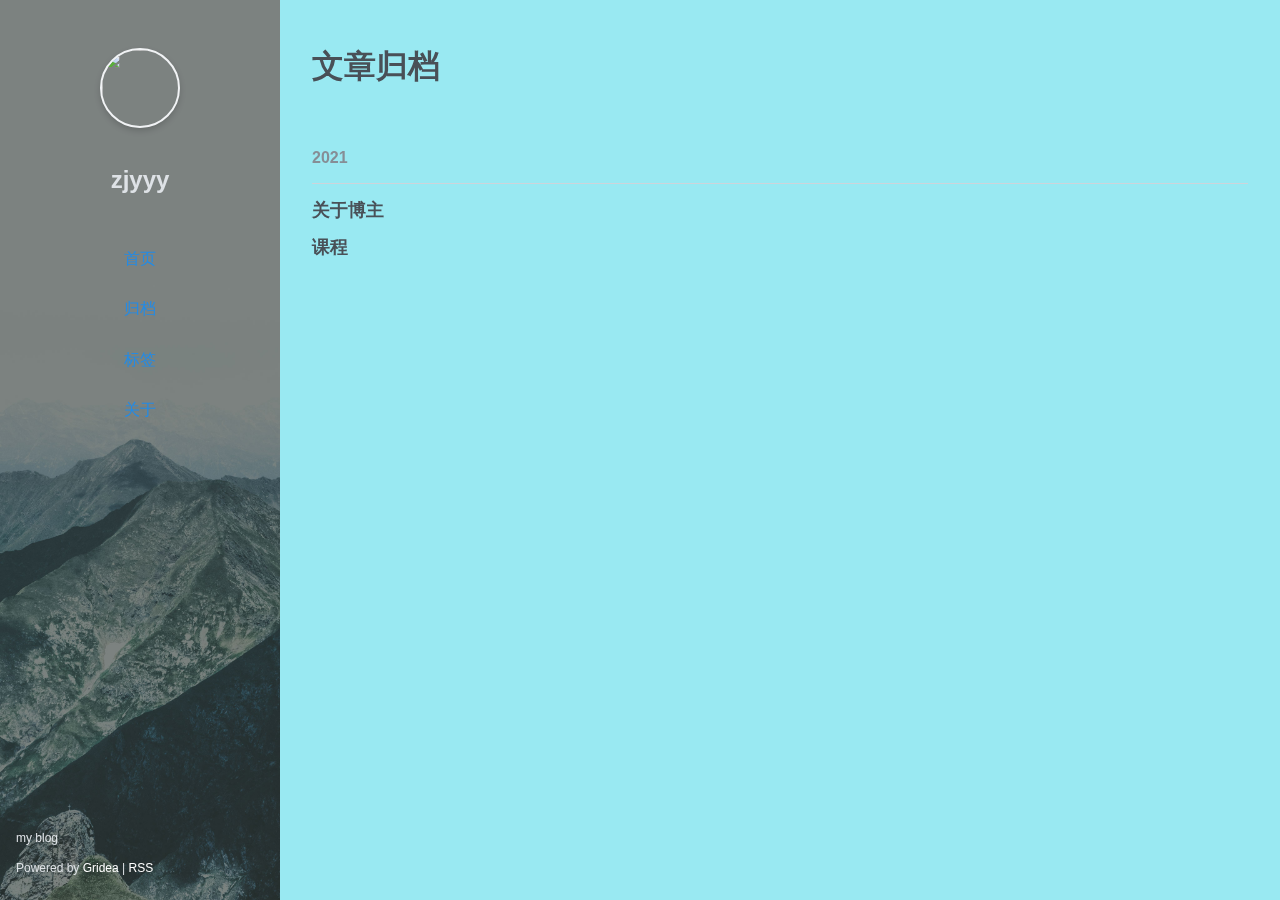
==== archives/index.html @ 181cb3c1 "update from gridea: 2021-01-29 12:12:27" ====
<!DOCTYPE html>
<html>
  <head>
    <meta charset="utf-8" >

<title>文章归档 | zjyyy</title>

<meta name="viewport" content="width=device-width, initial-scale=1, maximum-scale=1, user-scalable=no">

<link rel="stylesheet" href="https://use.fontawesome.com/releases/v5.7.2/css/all.css" integrity="sha384-fnmOCqbTlWIlj8LyTjo7mOUStjsKC4pOpQbqyi7RrhN7udi9RwhKkMHpvLbHG9Sr" crossorigin="anonymous">
<link rel="shortcut icon" href="https://zhoujy1321.github.io/favicon.ico?v=1611893536455">
<link rel="stylesheet" href="https://zhoujy1321.github.io/styles/main.css">



<link rel="stylesheet" href="https://unpkg.com/aos@next/dist/aos.css" />
<script src="https://cdn.jsdelivr.net/npm/vue/dist/vue.js"></script>



    <meta name="description" content="my blog">
  </head>
  <body>
    <div id="app" class="main">

      <div class="sidebar" :class="{ 'full-height': menuVisible }">
  <div class="top-container" data-aos="fade-right">
    <div class="top-header-container">
      <a class="site-title-container" href="https://zhoujy1321.github.io">
        <img src="https://zhoujy1321.github.io/images/avatar.png?v=1611893536455" class="site-logo">
        <h1 class="site-title">zjyyy</h1>
      </a>
      <div class="menu-btn" @click="menuVisible = !menuVisible">
        <div class="line"></div>
      </div>
    </div>
    <div>
      
        
          <a href="/" class="site-nav">
            首页
          </a>
        
      
        
          <a href="/archives" class="site-nav">
            归档
          </a>
        
      
        
          <a href="/tags" class="site-nav">
            标签
          </a>
        
      
        
          <a href="post/guan-yu-bo-zhu" class="site-nav">
            关于
          </a>
        
      
    </div>
  </div>
  <div class="bottom-container" data-aos="flip-up" data-aos-offset="0">
    <div class="social-container">
      
        
          <a class="social-link" href="https://github.com/zhoujy1321" target="_blank">
            <i class="fab fa-github"></i>
          </a>
        
      
        
      
        
      
        
          <a class="social-link" href="https://www.zhihu.com/people/splash-81-42" target="_blank">
            <i class="fab fa-zhihu"></i>
          </a>
        
      
        
      
    </div>
    <div class="site-description">
      my blog
    </div>
    <div class="site-footer">
      Powered by <a href="https://github.com/getgridea/gridea" target="_blank">Gridea</a> | <a class="rss" href="https://zhoujy1321.github.io/atom.xml" target="_blank">RSS</a>
    </div>
  </div>
</div>


      <div class="main-container">
        <div class="content-container" data-aos="fade-up">
          

          <h2 class="archives-title">文章归档</h2>
          <div class="archives-container">
            
              <h2 class="year" data-aos="fade-in" data-aos-delay="500">2021</h2>
              
                
                  <article class="post">
                    <a href="https://zhoujy1321.github.io/post/guan-yu-bo-zhu/">
                      <h2 class="post-title">
                        关于博主
                      </h2>
                    </a>
                  </article>
                
              
                
                  <article class="post">
                    <a href="https://zhoujy1321.github.io/post/ke-cheng/">
                      <h2 class="post-title">
                        课程
                      </h2>
                    </a>
                  </article>
                
              
            
          </div>

          <div class="pagination-container">
  
  
</div>

        </div>
      </div>
    </div>

    <script src="https://unpkg.com/aos@next/dist/aos.js"></script>
<script type="application/javascript">

AOS.init();

var app = new Vue({
  el: '#app',
  data: {
    menuVisible: false,
  },
})

</script>


  <script src="https://cdn.bootcss.com/highlight.js/9.12.0/highlight.min.js"></script>
  <script>
    hljs.initHighlightingOnLoad()
  </script>





  </body>
</html>
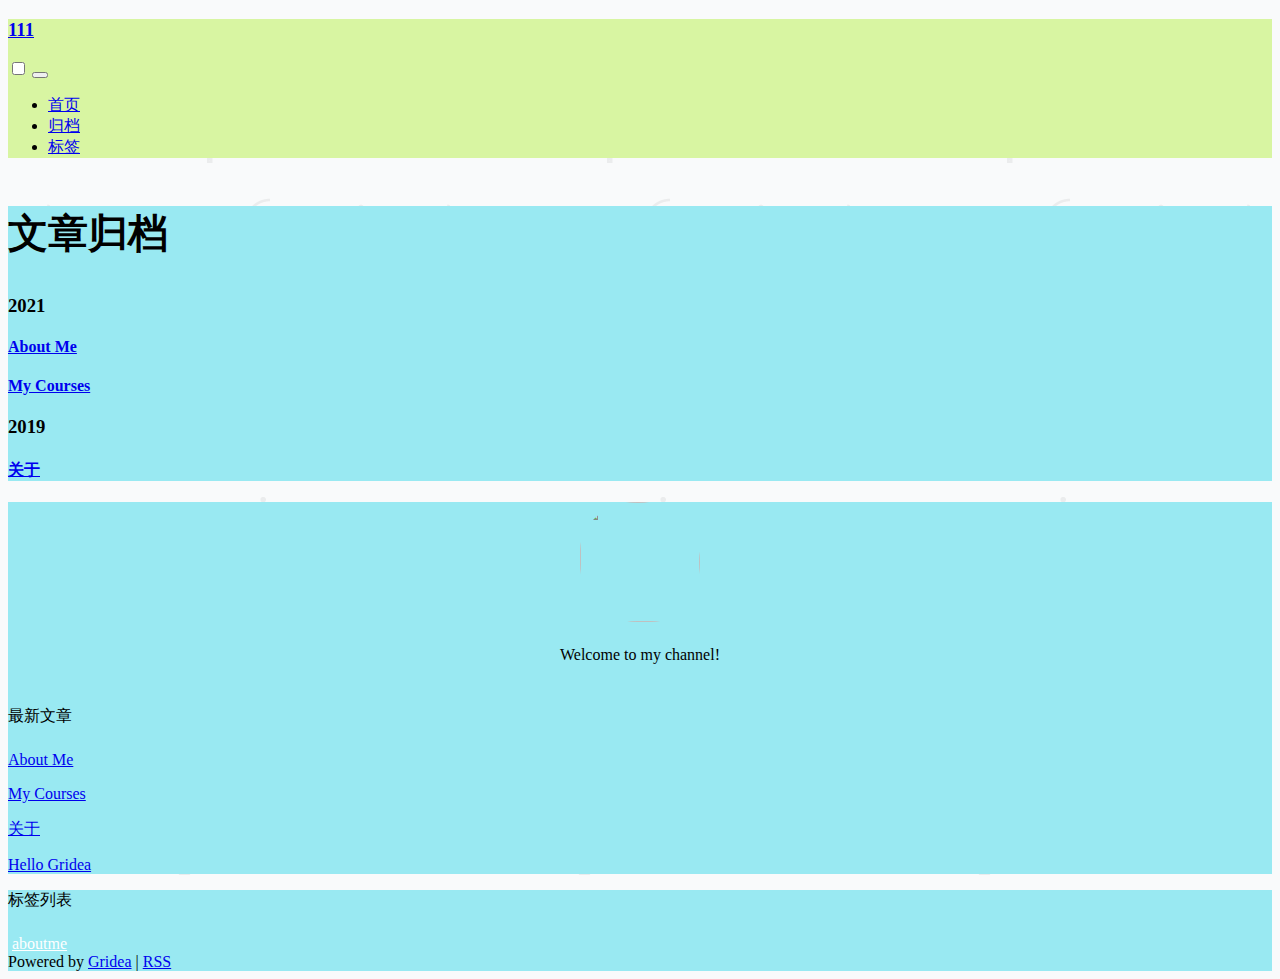
==== commit f9e61295: "update from gridea: 2022-12-09 11:55:22" ====
--- a/archives/index.html
+++ b/archives/index.html
@@ -3,112 +3,88 @@
   <head>
     <meta charset="utf-8" >
 
-<title>文章归档 | zjyyy</title>
+<title>文章归档 | 111</title>
+<meta name="description" content="Welcome to my channel!">
 
 <meta name="viewport" content="width=device-width, initial-scale=1, maximum-scale=1, user-scalable=no">
+<link rel="shortcut icon" href="https://zhoujy1321.github.io/favicon.ico?v=1670558086900">
 
 <link rel="stylesheet" href="https://use.fontawesome.com/releases/v5.7.2/css/all.css" integrity="sha384-fnmOCqbTlWIlj8LyTjo7mOUStjsKC4pOpQbqyi7RrhN7udi9RwhKkMHpvLbHG9Sr" crossorigin="anonymous">
-<link rel="shortcut icon" href="https://zhoujy1321.github.io/favicon.ico?v=1611893536455">
+<link rel="stylesheet" href="https://unpkg.com/papercss@1.6.1/dist/paper.min.css" />
+<link rel="stylesheet" href="https://cdnjs.cloudflare.com/ajax/libs/KaTeX/0.10.0/katex.min.css">
 <link rel="stylesheet" href="https://zhoujy1321.github.io/styles/main.css">
 
 
+<script src="https://cdn.bootcss.com/highlight.js/9.12.0/highlight.min.js"></script>
+
 
 <link rel="stylesheet" href="https://unpkg.com/aos@next/dist/aos.css" />
-<script src="https://cdn.jsdelivr.net/npm/vue/dist/vue.js"></script>
-
-
-
-    <meta name="description" content="my blog">
+
+
   </head>
   <body>
-    <div id="app" class="main">
-
-      <div class="sidebar" :class="{ 'full-height': menuVisible }">
-  <div class="top-container" data-aos="fade-right">
-    <div class="top-header-container">
-      <a class="site-title-container" href="https://zhoujy1321.github.io">
-        <img src="https://zhoujy1321.github.io/images/avatar.png?v=1611893536455" class="site-logo">
-        <h1 class="site-title">zjyyy</h1>
-      </a>
-      <div class="menu-btn" @click="menuVisible = !menuVisible">
-        <div class="line"></div>
-      </div>
-    </div>
-    <div>
-      
-        
-          <a href="/" class="site-nav">
-            首页
-          </a>
-        
-      
-        
-          <a href="/archives" class="site-nav">
-            归档
-          </a>
-        
-      
-        
-          <a href="/tags" class="site-nav">
-            标签
-          </a>
-        
-      
-        
-          <a href="post/guan-yu-bo-zhu" class="site-nav">
-            关于
-          </a>
-        
-      
-    </div>
-  </div>
-  <div class="bottom-container" data-aos="flip-up" data-aos-offset="0">
-    <div class="social-container">
-      
-        
-          <a class="social-link" href="https://github.com/zhoujy1321" target="_blank">
-            <i class="fab fa-github"></i>
-          </a>
-        
-      
-        
-      
-        
-      
-        
-          <a class="social-link" href="https://www.zhihu.com/people/splash-81-42" target="_blank">
-            <i class="fab fa-zhihu"></i>
-          </a>
-        
-      
-        
-      
-    </div>
-    <div class="site-description">
-      my blog
-    </div>
-    <div class="site-footer">
-      Powered by <a href="https://github.com/getgridea/gridea" target="_blank">Gridea</a> | <a class="rss" href="https://zhoujy1321.github.io/atom.xml" target="_blank">RSS</a>
-    </div>
-  </div>
-</div>
-
-
-      <div class="main-container">
-        <div class="content-container" data-aos="fade-up">
+    <nav class="navbar border fixed split-nav">
+  <div class="nav-brand">
+    <h3><a href="https://zhoujy1321.github.io">111</a></h3>
+  </div>
+  <div class="collapsible">
+    <input id="collapsible1" type="checkbox" name="collapsible1">
+    <button>
+      <label for="collapsible1">
+        <div class="bar1"></div>
+        <div class="bar2"></div>
+        <div class="bar3"></div>
+      </label>
+    </button>
+    <div class="collapsible-body">
+      <ul class="inline">
+        
+          <li>
+            
+              <a href="/" class="menu">
+                首页
+              </a>
+            
+          </li>
+        
+          <li>
+            
+              <a href="/archives" class="menu">
+                归档
+              </a>
+            
+          </li>
+        
+          <li>
+            
+              <a href="/tags" class="menu">
+                标签
+              </a>
+            
+          </li>
+        
+      </ul>
+    </div>
+  </div>
+</nav>
+
+    
+    <div id="top" class="row site">
+      <div class="sm-12 md-8 col">
+        <div class="paper">
           
 
           <h2 class="archives-title">文章归档</h2>
           <div class="archives-container">
             
-              <h2 class="year" data-aos="fade-in" data-aos-delay="500">2021</h2>
+              <h3 class="year" data-aos-delay="500">2021</h3>
               
                 
                   <article class="post">
                     <a href="https://zhoujy1321.github.io/post/guan-yu-bo-zhu/">
-                      <h2 class="post-title">
-                        关于博主
-                      </h2>
+                      <h4 class="post-title">
+                        About Me
+                      </h4>
                     </a>
                   </article>
                 
@@ -116,45 +92,132 @@
                 
                   <article class="post">
                     <a href="https://zhoujy1321.github.io/post/ke-cheng/">
-                      <h2 class="post-title">
-                        课程
-                      </h2>
+                      <h4 class="post-title">
+                        My Courses
+                      </h4>
                     </a>
                   </article>
                 
               
+                
+              
+            
+              <h3 class="year" data-aos-delay="500">2019</h3>
+              
+                
+              
+                
+              
+                
+                  <article class="post">
+                    <a href="https://zhoujy1321.github.io/post/about/">
+                      <h4 class="post-title">
+                        关于
+                      </h4>
+                    </a>
+                  </article>
+                
+              
             
           </div>
-
-          <div class="pagination-container">
+        </div>
+        <div class="row flex-edges">
   
   
 </div>
 
-        </div>
       </div>
-    </div>
+      <div class="sm-12 md-4 col sidebar">
+  <div class="paper info-container">
+    <img src="https://zhoujy1321.github.io/images/avatar.png?v=1670558086900" class="no-responsive avatar">
+    <div class="text-muted">Welcome to my channel!</div>
+    <div class="social-container">
+      
+        
+          <a href="https://github.com/zhoujy1321" target="_blank">
+            <i class="fab fa-github"></i>
+          </a>
+        
+      
+        
+          <a href="https://twitter.com/zjy1321" target="_blank">
+            <i class="fab fa-twitter"></i>
+          </a>
+        
+      
+        
+      
+        
+          <a href="www.zhihu.com/people/splash-81-42" target="_blank">
+            <i class="fab fa-zhihu"></i>
+          </a>
+        
+      
+        
+      
+    </div>
+  </div>
+  <div class="paper">
+    <div class="sidebar-title">
+      最新文章
+    </div>
+    <div class="row">
+      <ul>
+        
+          
+            <li>
+              <a href="https://zhoujy1321.github.io/post/guan-yu-bo-zhu/">About Me</a>
+            </li>
+          
+        
+          
+            <li>
+              <a href="https://zhoujy1321.github.io/post/ke-cheng/">My Courses</a>
+            </li>
+          
+        
+          
+            <li>
+              <a href="https://zhoujy1321.github.io/post/about/">关于</a>
+            </li>
+          
+        
+          
+            <li>
+              <a href="https://zhoujy1321.github.io/post/hello-gridea/">Hello Gridea</a>
+            </li>
+          
+        
+      </ul>
+    </div>
+  </div>
+  <div class="paper">
+    <div class="sidebar-title">
+      标签列表
+    </div>
+    <div class="row">
+      
+        <a href="https://zhoujy1321.github.io/tag/JitxzrDqW/" class="badge ">
+          aboutme
+        </a>
+      
+    </div>
+  </div>
+  <div class="paper">
+    Powered by <a href="https://github.com/getgridea/gridea" target="_blank">Gridea</a> | <a class="rss" href="https://zhoujy1321.github.io/atom.xml" target="_blank">RSS</a>
+  </div>
+</div>
+
 
     <script src="https://unpkg.com/aos@next/dist/aos.js"></script>
+
 <script type="application/javascript">
 
 AOS.init();
 
-var app = new Vue({
-  el: '#app',
-  data: {
-    menuVisible: false,
-  },
-})
+hljs.initHighlightingOnLoad()
 
 </script>
-
-
-  <script src="https://cdn.bootcss.com/highlight.js/9.12.0/highlight.min.js"></script>
-  <script>
-    hljs.initHighlightingOnLoad()
-  </script>
-
 
 
 
